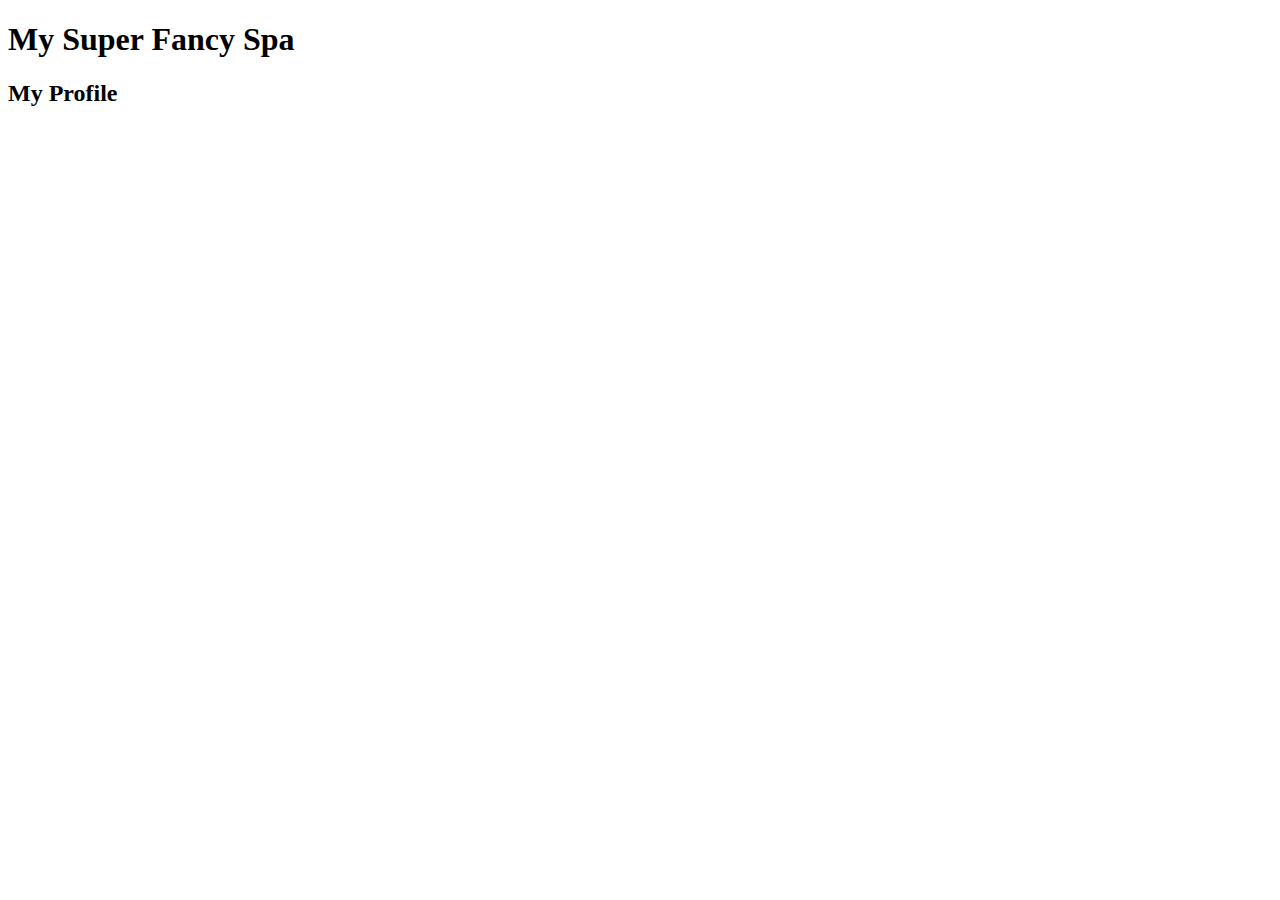
==== src/main/resources/templates/menu.html @ 0b465516 "initial commit" ====
<!DOCTYPE html>
<html lang="en" xmlns:th = "http://www.thymeleaf.org/">
<head>
    <meta charset="UTF-8" />
    <title>Spa Menu</title>
    <link href="../static/css/styles.css" th:href="@{/css/styles.css}" rel="stylesheet" />
</head>
<body>
<h1>My Super Fancy Spa</h1>
<div id = "clientProfile">
    <h2>My Profile</h2>
    <p th:text="${name}"></p>
    <p th:text="${skintype}"></p>
    <p th:text="${manipedi}"></p>
</div>
<div id = "servicesMenu">
</div>
</body>
</html>
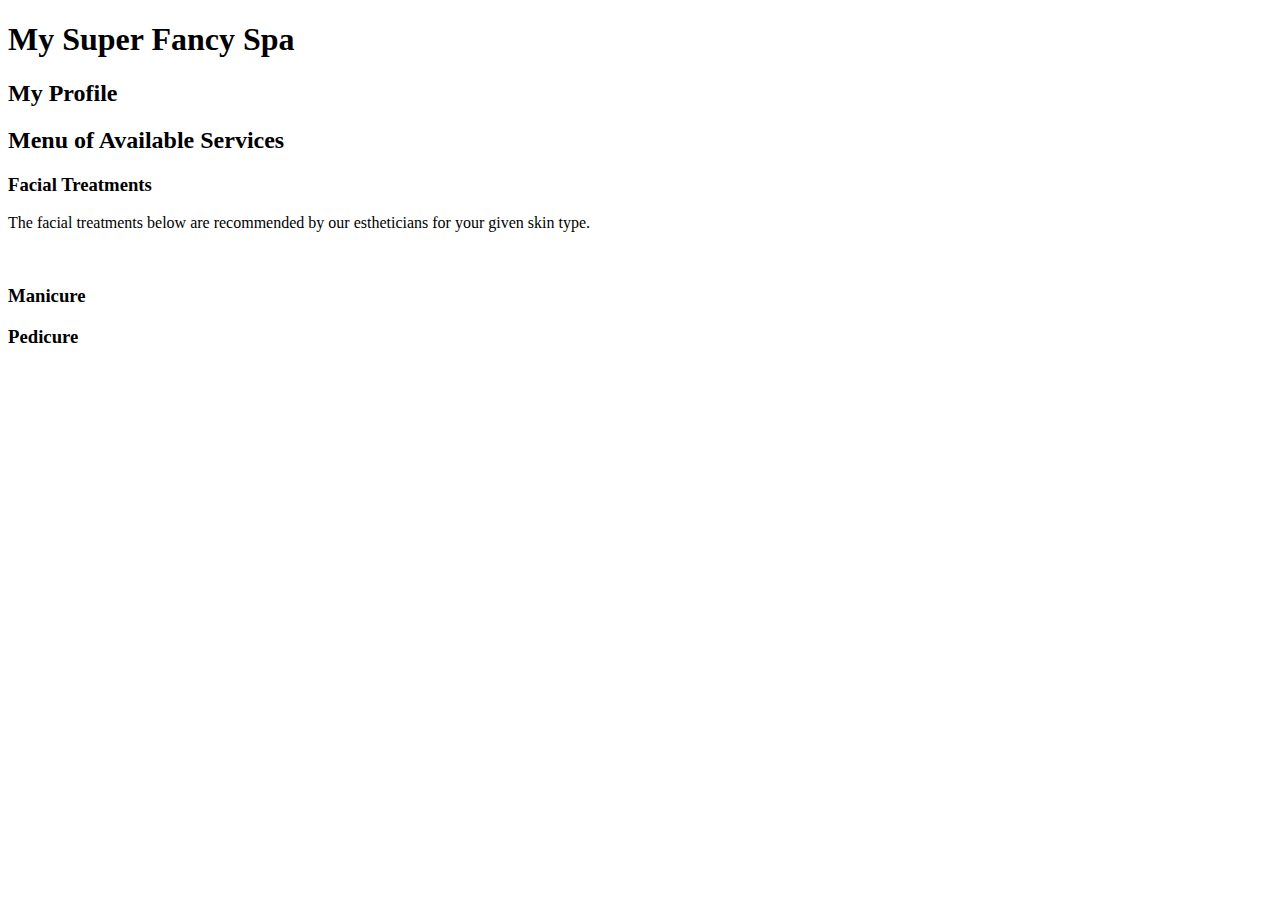
==== commit 39d80749: "studio without bonus" ====
--- a/src/main/resources/templates/menu.html
+++ b/src/main/resources/templates/menu.html
@@ -14,6 +14,27 @@
     <p th:text="${manipedi}"></p>
 </div>
 <div id = "servicesMenu">
+    <h2>Menu of Available Services</h2>
+
+    <h3>Facial Treatments</h3>
+
+    <p>The facial treatments below are recommended by our estheticians for your given skin type.</p>
+    <th:block th:each="facial : ${appropriateFacials}">
+        <tr>
+            <td th:text="${facial}"></td>
+            <br>
+        </tr>
+    </th:block>
+
+    <div th:if="${manipedi == 'manicure'}">
+        <h3>Manicure</h3>
+        <p th:replace="fragments :: manicureDescription"></p>
+    </div>
+
+    <div th:if="${manipedi == 'pedicure'}">
+        <h3 >Pedicure</h3>
+        <p th:replace="fragments :: pedicureDescription"></p>
+    </div>
 </div>
 </body>
 </html>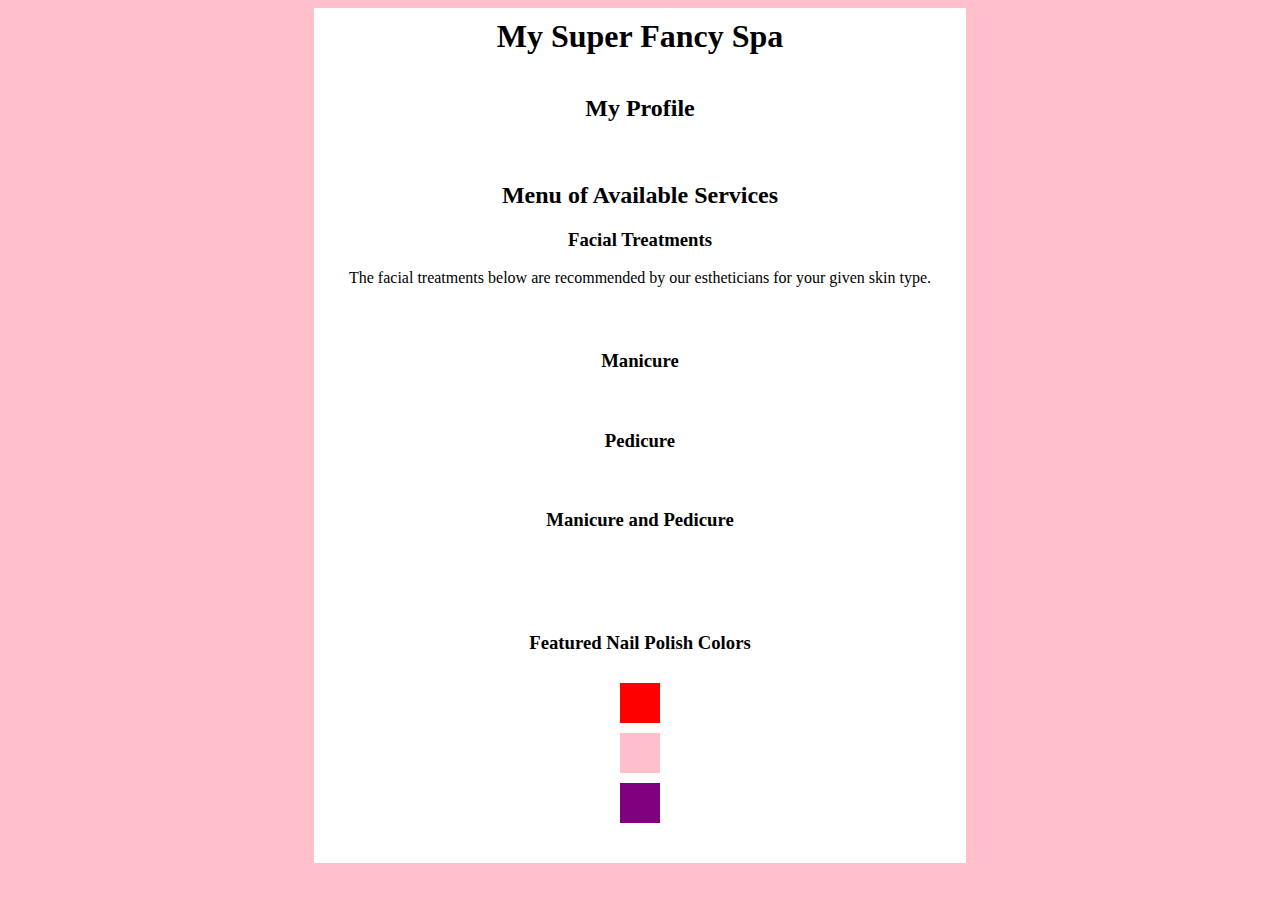
==== commit 4475bb8b: "studio spa-day with bonus" ====
--- a/src/main/resources/templates/menu.html
+++ b/src/main/resources/templates/menu.html
@@ -32,9 +32,25 @@
     </div>
 
     <div th:if="${manipedi == 'pedicure'}">
-        <h3 >Pedicure</h3>
+        <h3>Pedicure</h3>
+        <p th:replace="fragments :: pedicureDescription"></p>
+    </div>
+
+    <div th:if="${manipedi == 'both'}">
+        <h3>Manicure and Pedicure</h3>
+        <p th:replace="fragments :: manicureDescription"></p>
+        <br>
         <p th:replace="fragments :: pedicureDescription"></p>
     </div>
 </div>
+<footer>
+    <div>
+        <h3>Featured Nail Polish Colors</h3>
+            <div><div class="red box"></div>
+            <div><div class="pink box"></div>
+            <div><div class="purple box"></div>
+    </div>
+
+</footer>
 </body>
 </html>